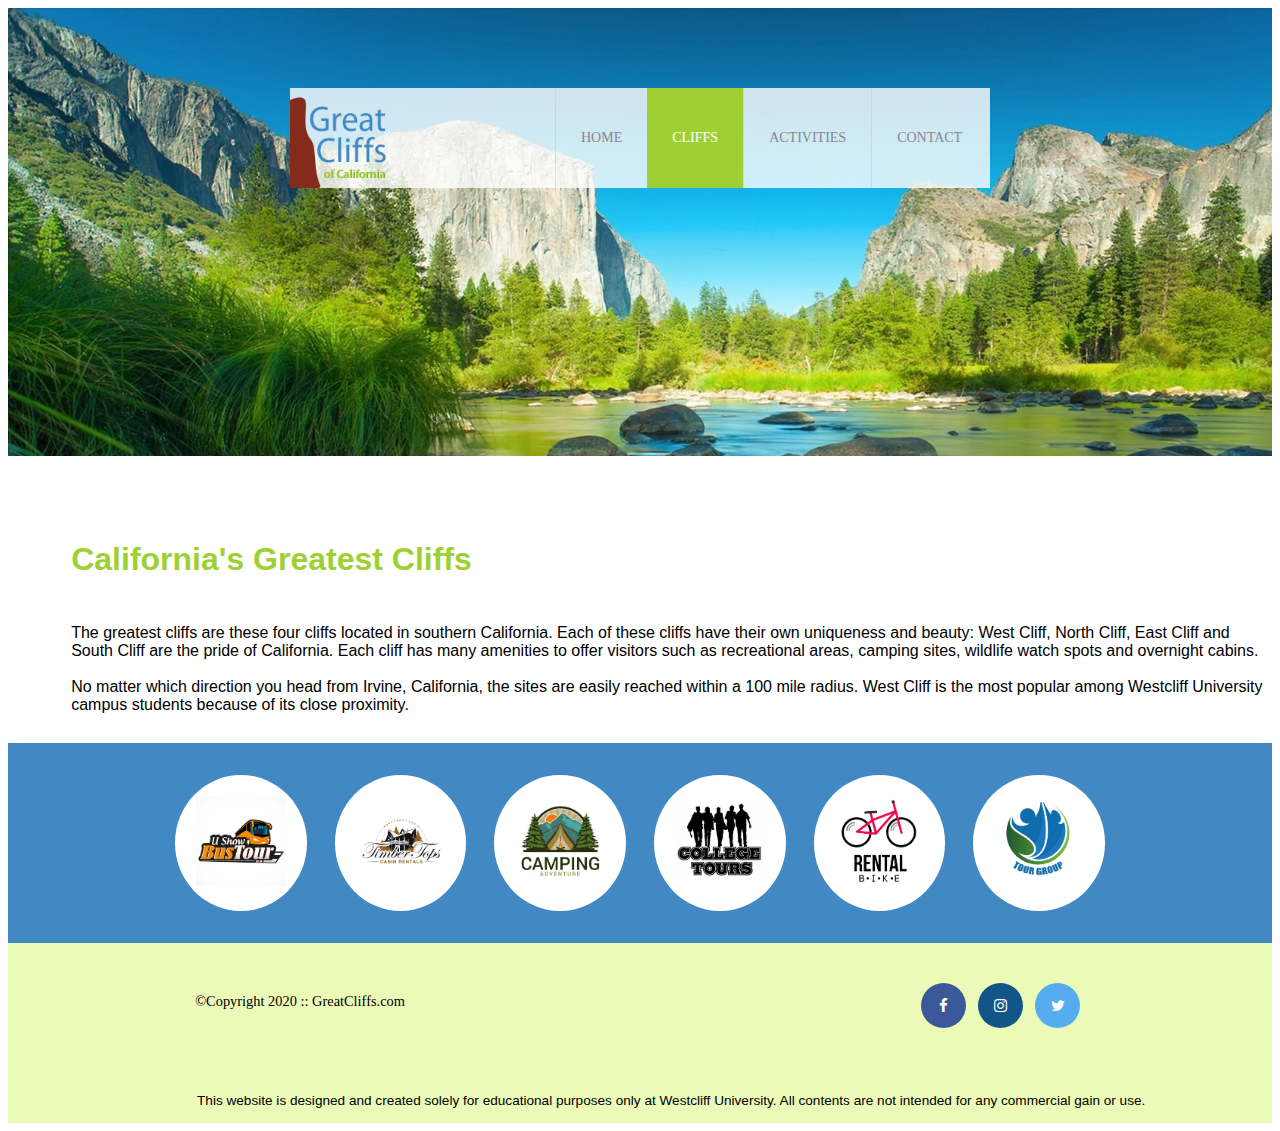
==== cliffs.html @ dad8e840 "added cliffs.html page" ====
<!DOCTYPE html>
<html lang="en">
    <header>
        <title>Great CLiffs of California</title>
        <meta charset="utf-8">
        <link href="style.css" rel="stylesheet">
        <link rel="stylesheet" href="https://cdnjs.cloudflare.com/ajax/libs/font-awesome/4.7.0/css/font-awesome.min.css">
        <div class="main-header">
            <div class="logo">
                <img src="images/logo.png" alt="Great Cliffs Logo" width="125">
            </div>
            <nav class="main-menu">
                <ul>
                    <li><a href="index.html">Home</a></li>
                    <li class="active"><a href="cliffs.html">Cliffs</a></li>
                    <li><a href="activities.html">Activities</a></li>
                    <li><a href="contact.html">Contact</a></li>
                </ul>
            </nav>
        </div>
    </header>
    <body id="cliffs">
        <h1>California's Greatest Cliffs</h1>
        <p>The greatest cliffs are these four cliffs located in southern California. Each of these cliffs have their own uniqueness and beauty: West Cliff, North Cliff, East Cliff and South Cliff are the pride of California. Each cliff has many amenities to offer visitors such as recreational areas, camping sites, wildlife watch spots and overnight cabins.
        <br><br>
        No matter which direction you head from Irvine, California, the sites are easily reached within a 100 mile radius. West Cliff is the most popular among Westcliff University campus students because of its close proximity.
         </p>

        <section>
            <ul id="partners">
                <li class="partner"><img src="images/partner-bustour.png" alt="partner bus tours"></li>
                <li class="partner"><img src="images/partner-cabinrental.png" alt="partner cabin rental"></li>
                <li class="partner"><img src="images/partner-campingadv.png" alt="partner camping adventure"></li>
                <li class="partner"><img src="images/partner-collegetours.png" alt="partner college tours"></li>
                <li class="partner"><img src="images/partner-rentalbike.png" alt="partner bike rentals"></li>
                <li class="partner"><img src="images/partner-tourgroup.png" alt="partner tour group"></li>
            </ul>
        </section>
    </body>
    <footer>
        <div id="nondisclaimer">
            <div class="copy">&copy;Copyright 2020 :: GreatCliffs.com</div>
            <div class="social">
                <a href="#" class="fa fa-facebook"></a>
                <a href="#" class="fa fa-instagram"></a>
                <a href="#" class="fa fa-twitter"></a>
            </div>
        </div>
        <div id="disclaimer">
            <p>This website is designed and created solely for educational purposes only at Westcliff University. All contents are not intended for any commercial gain or use.</p>
        </div>
    </footer>
</html>
---- style.css ----
/*header*/
header{
    width: 100%;
    min-height: 400px;
    padding-top: 3em;
}

#home header{
    background: no-repeat lightgrey url(images/cliff_ocean.jpg);
    background-size: 1500px;
}

.main-header{
    background-color: rgba(255,255,255,0.8);
    width: 700px;
    margin: 2em auto 0 auto;
    min-height: 100px;
    height: 100px;
}

.main-header .logo img{
    width: 100px;
    height: 100px;
    margin: 0 2em 0 0 ;
    float: left;
}

/*navigaiton*/
.main-menu{
    margin-left: 225px;
    font-weight: 400;
}

.main-menu ul li{
    list-style-type: none;
    display: inline-block;
    float: left;
    padding-left: 25px;
    padding-right: 25px;
    border-left: 1px solid rgba(202,204,202,0.6);
    line-height: 100px;
    text-transform: uppercase;
    font-size: 14px;
}

.main-menu ul li a{
    text-decoration: none;
    color: #888;
}
.main-menu ul li a:hover{
    color: #9ed034;
}

.main-menu ul li.active{
    background: #9ed034;
    border: none;
}
.main-menu ul li.active a{
    color: #fff;
}

/*main*/

h1{
    font-family: Arial, Helvetica, sans-serif;
    color: #9ed034;
    width: 1200px;
    padding-left: 5%;
    padding-right: 5%;
    padding-top: 5%;
}

h2{
    font-family: Arial, Helvetica, sans-serif;
    width: 1200px;
    padding-left: 5%;
    padding-right: 5%;
}

p{
    font-family: Arial, Helvetica, sans-serif;
    width: 1200px;
    padding: 2% 5% 1% 5%;

}


section{
    width: 100%;
    background-color: #4288c3;
}
section #partners{
    width: 1200px;
    padding: 2em 0 2em 0;
    margin: 0 auto;
    text-align: center;
}
section #partners .partner{
    display: inline-block;
    margin: 0 0.75em;
    padding: 1.3em 1.3em;
    background-color: #fff;
    border-radius: 50%;
}
section #partners .partner img{
    width: 90px;
    height: 90px;
}

/*footer*/
footer{
    width: 100%;
    height: 180px;
    padding-bottom: lem;
    background-color: #ecfab8;
}
footer #nondisclaimer .copy {
    padding: 3.5em 3.5em 3.5em 13em;
    float: left;
    font-size: 0.9em;
}
footer #nondisclaimer .social {
    padding: 2.5em;
    margin-right: 9.25em;
    float: right;
}
footer #disclaimer {
    clear:both;
}
footer #disclaimer p {
    font-size: 0.85em;
    text-align: center;
}
footer #nondisclaimer .social .fa{
    padding: 15px;
    font-size: 15px;
    width: 15px;
    text-align: center;
    text-decoration: none;
    margin: 0 4px;
    border-radius: 50%;
}
footer #nondisclaimer .social .fa:hover{
    opacity: 0.7;
}
footer #nondisclaimer .social .fa-facebook {
    background: #3b5998;
    color: white;
}
footer #nondisclaimer .social .fa-twitter {
    background: #55acee;
    color: white;
}
footer #nondisclaimer .social .fa-instagram {
    background: #125688;
    color: white;
}

/*Page 2 Styling*/
#activities header{
    background:no-repeat lightgrey url(images/runfly.jpeg);
    background-size: 1500px;
}


table{
    width: 1000px;
    margin: 5% 0 5% 10%;
}

caption{
    background: #852b1b;
    height: 40px;
    color: #fff;
    font-size: 1,3em;
    font-weight: bold;
    padding-top: 1em;
}

thead{
    background: #bde1ff;
}

tbody{
    background: #eeffe6;
    text-align: center;
}

td,th{
    width: 225px;
    height: 75px;
    vertical-align: middle;
    border: solid 1px #852b1b;
}

th:first-child{
    width: 125px;
    height: 50px;
    background: #4977d1;
    color: #fff;
}

td:first-child{
    font-weight: bold;
    background: #bde1ff;
}

/*Page 3 Styling*/
#contact header{
    background: no-repeat lightgrey url(images/cliff_rock.jpeg);
    background-size: 1500px;
}

span:first-child{
    font-weight: bold;
}

.contactinfo{
    padding: 0 5% 1% 5%;
}

.phone, .email{
   margin: 1% 0;
}

form{
    margin: 0 5% 5% 5%;
    font-family: Arial, Helvetica, sans-serif;
}

fieldset{
    border: 1px solid #9ed034;
    width: 1200px;
}

legend{
    text-transform: uppercase;
    font-weight: bold;
    color: #4977d1;
}

.textbox label, .commentbox, .selectmenu{
    display: block;
    margin: 15px 0 0 0;
    padding-left: 20px;
    font-weight: bold;
}

.radios label, .selectmenu label{
    font-weight: bold;
}

input{
    width: 600px;
    margin-left: 20px;
}

input[type="radio"]{
    width: 25px;
    display: inline;
}

textarea{
    width: 600px;
    height: 200px;
    display: block;
    
}

.radios{
    margin: 15px 0;
    padding-left: 20px;
}


input[type="submit"]{
    margin: 15px 0 15px 520px;
    width: 100px;
    height: 30px;
    background-color: #4977d1;
    color: #fff;
}

/*Page4 Styling*/
#cliffs header{
    background: no-repeat lightgrey url(images/forest_cliff.jpeg);
    background-size: 1500px;
}
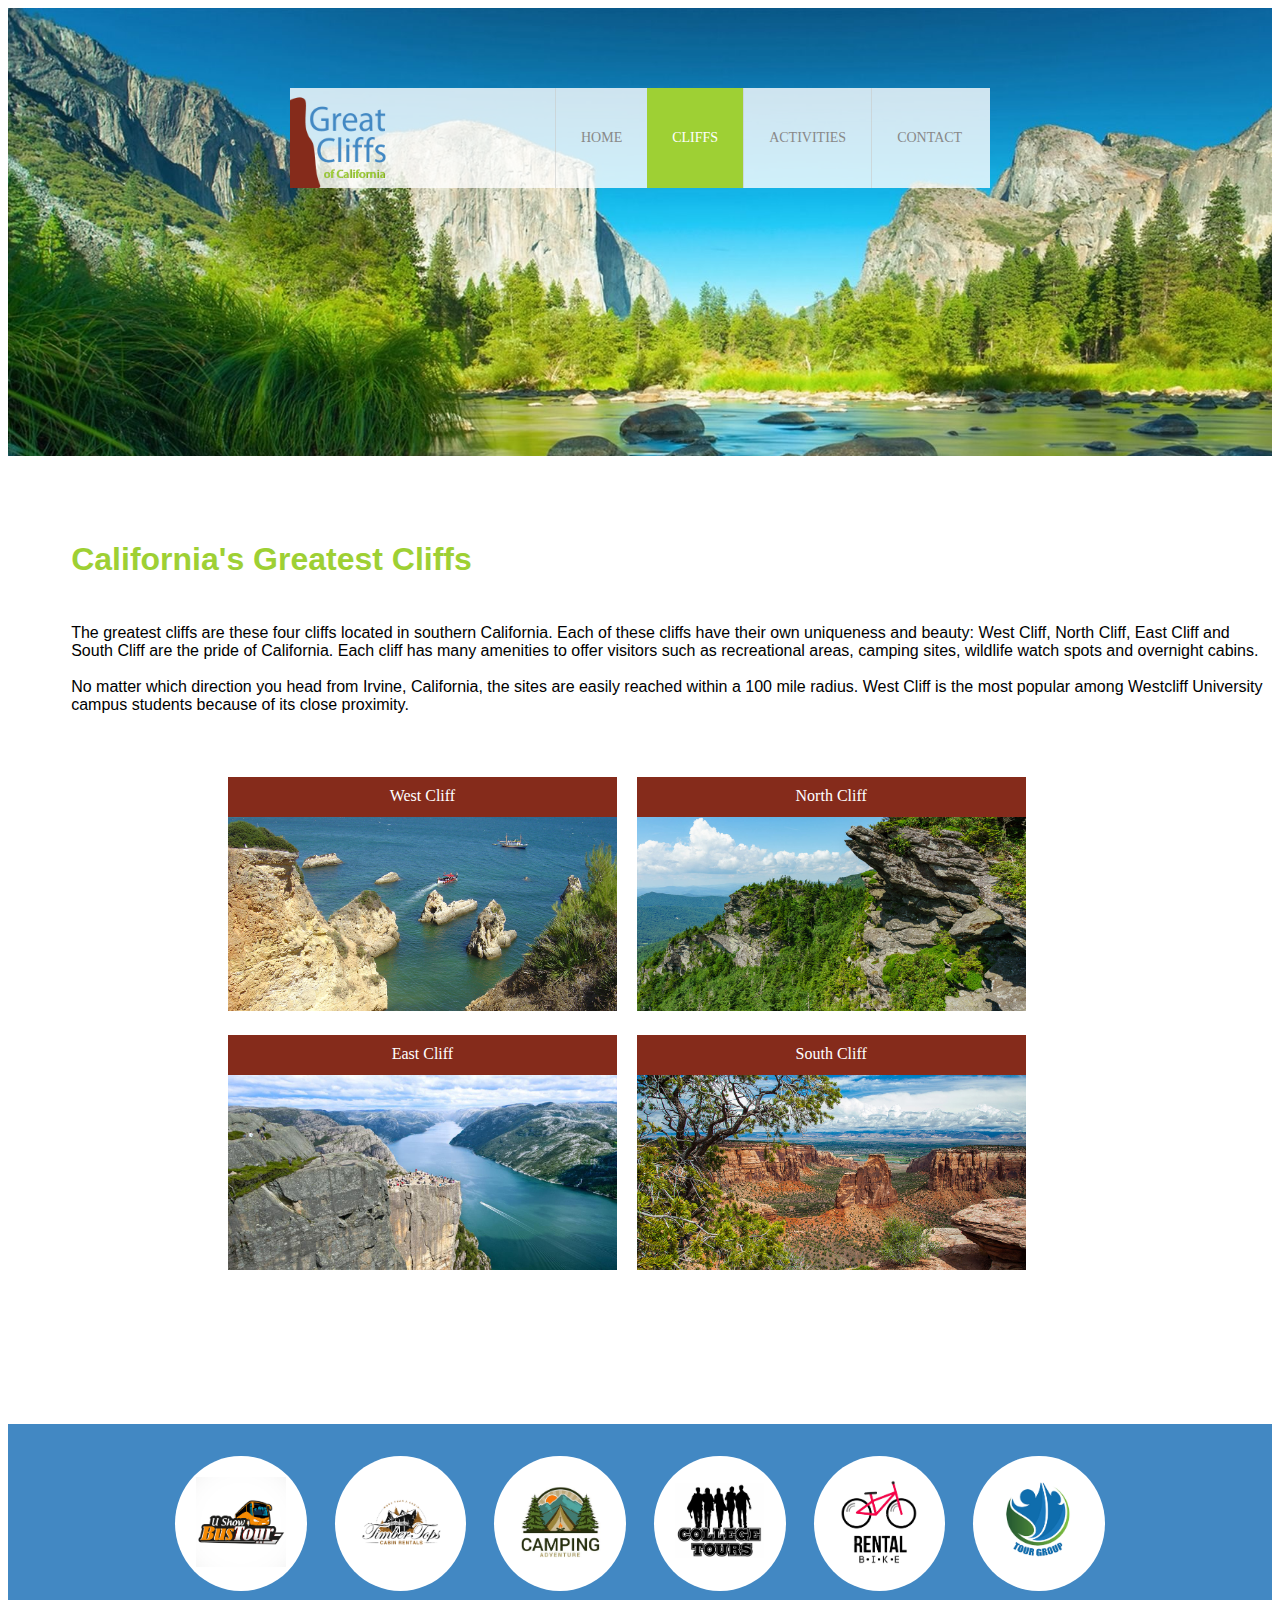
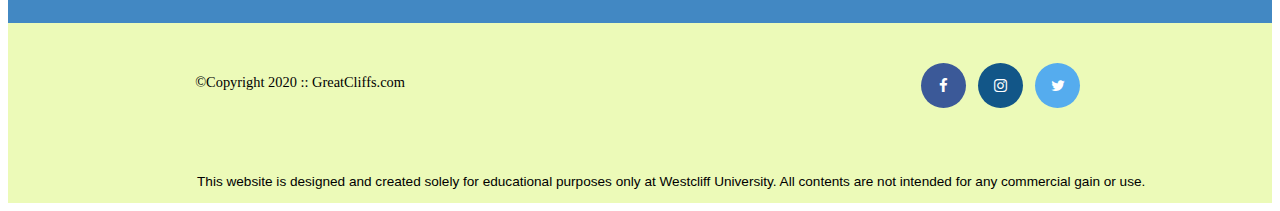
==== commit a2b59ece: "added cliff.html and css" ====
--- a/cliffs.html
+++ b/cliffs.html
@@ -24,7 +24,40 @@
         <p>The greatest cliffs are these four cliffs located in southern California. Each of these cliffs have their own uniqueness and beauty: West Cliff, North Cliff, East Cliff and South Cliff are the pride of California. Each cliff has many amenities to offer visitors such as recreational areas, camping sites, wildlife watch spots and overnight cabins.
         <br><br>
         No matter which direction you head from Irvine, California, the sites are easily reached within a 100 mile radius. West Cliff is the most popular among Westcliff University campus students because of its close proximity.
-         </p>
+        </p>
+
+    <div id="box">
+        <div class="container">
+            <div class="cliff">West Cliff</div>
+            <img src="images/cliff-west-sea.jpeg" alt="cliff west sea" style="width:100%;">
+        </div>
+        <div class="container">
+            <div class="cliff">North Cliff</div>
+            <img src="images/cliff-north-mountain.jpeg" alt="cliff north mountain" style="width: 100%;">
+        </div>
+        <div class="container">
+            <div class="cliff">East Cliff</div>
+            <img src="images/cliff-east-river.jpeg" alt="cliff east river" style="width:100%;">
+        </div>
+        <div class="container">
+            <div class="cliff">South Cliff</div>
+            <img src="images/cliff-south-canyon.jpeg" alt="cliff south canyon" style="width:100%;">
+        </div>
+    </div>
+
+    
+    <!--
+        <div id="cliff">  
+            <ul id="westnorth">
+                <li class="cliffsimg"><img src="images/cliff-west-sea.jpeg" alt="cliff west sea"></li>
+                <li class="cliffsimg"><img src="images/cliff-north-mountain.jpeg" alt="cliff north sea"></li>
+            </ul>
+            <ul id="eastsouth">
+                <li class="cliffsimg"><img src="images/cliff-east-river.jpeg" alt="cliff east river"></li>
+                <li class="cliffsimg"><img src="images/cliff-south-canyon.jpeg" alt="cliff south canyon"></li>
+            </ul>
+        </div>
+    -->
 
         <section>
             <ul id="partners">
--- a/style.css
+++ b/style.css
@@ -33,7 +33,7 @@
 
 .main-menu ul li{
     list-style-type: none;
-    display: inline-block;
+    display: inline;
     float: left;
     padding-left: 25px;
     padding-right: 25px;
@@ -286,3 +286,77 @@
     background: no-repeat lightgrey url(images/forest_cliff.jpeg);
     background-size: 1500px;
 }
+/*
+#westnorth img{
+    float: left;
+    width: 50%;
+    width: 450px;
+    height: auto;
+    padding: 20px;
+}
+
+#westnorth .cliffsimg{
+    display: inline;
+}
+
+#westnorth{
+    margin-left: 100px;
+}
+
+
+#eastsouth img{
+    float: left;
+    width: 50%;
+    width: 450px;
+    height: auto;
+    padding: 20px;
+}
+
+#eastsouth .cliffsimg{
+    display: inline;
+}
+
+#eastsouth{
+    margin-left: 100px;
+}
+
+section{
+    clear: both;
+}
+
+#cliff{
+    margin-bottom: 600px;
+}
+*/
+
+
+.container {
+    text-align: center;
+    color: white;
+    float: left;
+    width: 45%;
+    padding-left: 20px;
+    padding-bottom: 20px;
+  }
+
+.cliff {
+    position:top;
+    top: 0px;
+    left: 0px;
+    background-color:#852b1b;
+    width:100%;
+    height:30px;
+    padding-top: 10px;
+  }
+
+section{
+    clear: both;
+}
+
+.container:nth-child(4){
+    padding-bottom: 150px;
+}
+
+#box{
+    margin:50px 200px;
+}